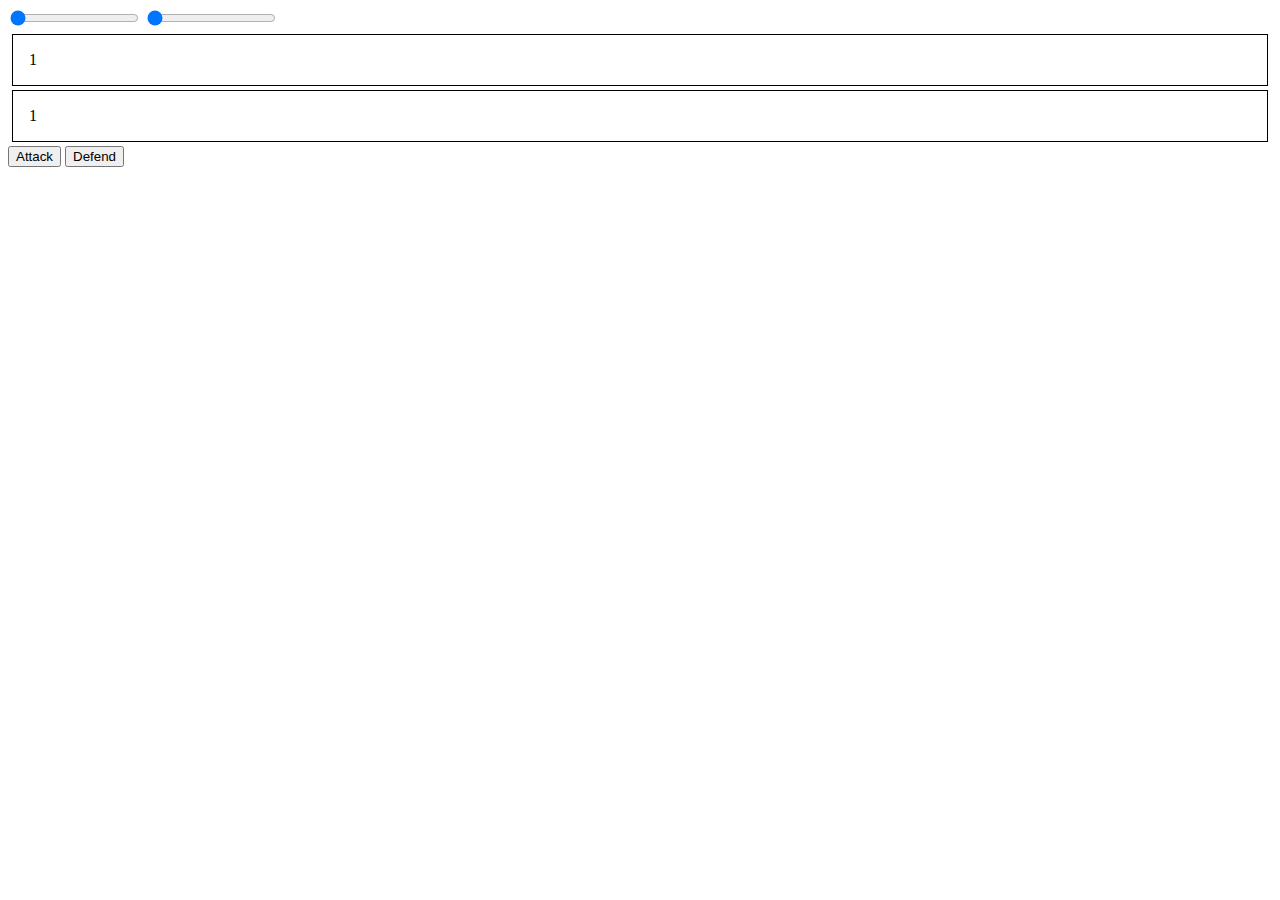
==== index.html @ 6c732c46 "first commit" ====
<!doctype html>
<html lang="en">
  <head>
    <meta charset="utf-8">
    <meta name="viewport" content="width=device-width, initial-scale=1">
    <title>Arcadia Quest</title>
    <link rel="stylesheet" href="style.css">
    
    <link href="https://cdn.jsdelivr.net/npm/bootstrap@5.3.0-alpha1/dist/css/bootstrap.min.css" rel="stylesheet" integrity="sha384-GLhlTQ8iRABdZLl6O3oVMWSktQOp6b7In1Zl3/Jr59b6EGGoI1aFkw7cmDA6j6gD" crossorigin="anonymous">
  </head>
  <body>
    <div class="container">

        <div class="d-flex justify-content-evenly">
            <input type="range" min="1" max="10" value="1" class="slider" id="atk-slider">
            <input type="range" min="1" max="10" value="1" class="slider" id="def-slider">
        </div>
        <div class="d-flex justify-content-evenly">
            
            <div class="dice-num" id="atk-val">0</div>
            <div class="dice-num" id="def-val">0</div>
        </div>
        <div class="d-flex justify-content-evenly">
            <button class="btn btn-dark" onclick="attack()">Attack</button>
            <button class="btn btn-light" onclick="defend()">Defend</button>
        </div>
        <div class="d-flex justify-content-evenly" id="atk-die-list">
            
        </div>

    </div>


    <script src="https://cdn.jsdelivr.net/npm/bootstrap@5.3.0-alpha1/dist/js/bootstrap.bundle.min.js" integrity="sha384-w76AqPfDkMBDXo30jS1Sgez6pr3x5MlQ1ZAGC+nuZB+EYdgRZgiwxhTBTkF7CXvN" crossorigin="anonymous"></script>
  </body>
  <script src="script.js"></script>
</html>
---- style.css ----
.dice-num {
    border: 1px solid black;
    padding: 1rem;
    margin: .25rem;
}
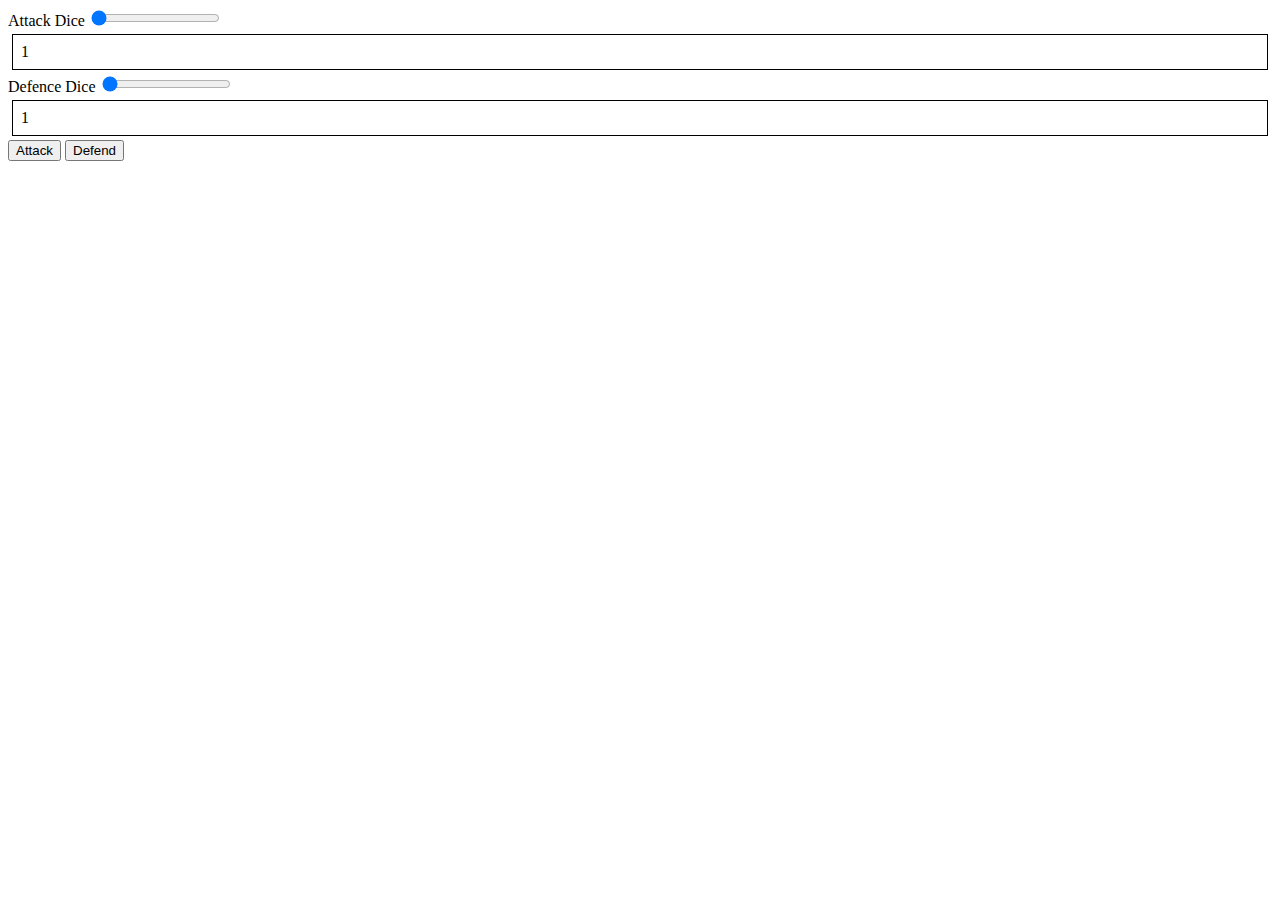
==== commit 9cb8e631: "implement crit functionality. some layout changes." ====
--- a/index.html
+++ b/index.html
@@ -10,22 +10,39 @@
   </head>
   <body>
     <div class="container">
+        <div class="d-flex justify-content-evenly" id="dieSelector">
+          <div class="d-flex justify-content-left">
+            <label for="">Attack Dice</label>
+            <input type="range" min="1" max="15" value="1" class="slider" id="atk-slider">
+            <div class="dice-num" id="atk-val">0</div>
+          </div>
+          <div class="d-flex justify-content-left">
+            <label for="">Defence Dice</label>
+            <input type="range" min="1" max="15" value="1" class="slider" id="def-slider">
+            <div class="dice-num" id="def-val">0</div>
+          </div>
 
-        <div class="d-flex justify-content-evenly">
-            <input type="range" min="1" max="10" value="1" class="slider" id="atk-slider">
-            <input type="range" min="1" max="10" value="1" class="slider" id="def-slider">
         </div>
-        <div class="d-flex justify-content-evenly">
-            
-            <div class="dice-num" id="atk-val">0</div>
-            <div class="dice-num" id="def-val">0</div>
-        </div>
+
         <div class="d-flex justify-content-evenly">
             <button class="btn btn-dark" onclick="attack()">Attack</button>
             <button class="btn btn-light" onclick="defend()">Defend</button>
         </div>
+        <br>
         <div class="d-flex justify-content-evenly" id="atk-die-list">
-            
+
+        </div>
+        <br>
+        <div class="d-flex justify-content-left" id="atk-crit-list">
+
+        </div>
+        <br>
+        <div class="d-flex justify-content-evenly" id="def-die-list">
+
+        </div>
+        <br>
+        <div class="d-flex justify-content-left" id="def-crit-list">
+
         </div>
 
     </div>
--- a/style.css
+++ b/style.css
@@ -1,5 +1,9 @@
 .dice-num {
     border: 1px solid black;
-    padding: 1rem;
+    padding: .5rem;
     margin: .25rem;
+}
+img {
+    width: 5rem;
+    height: 5rem;
 }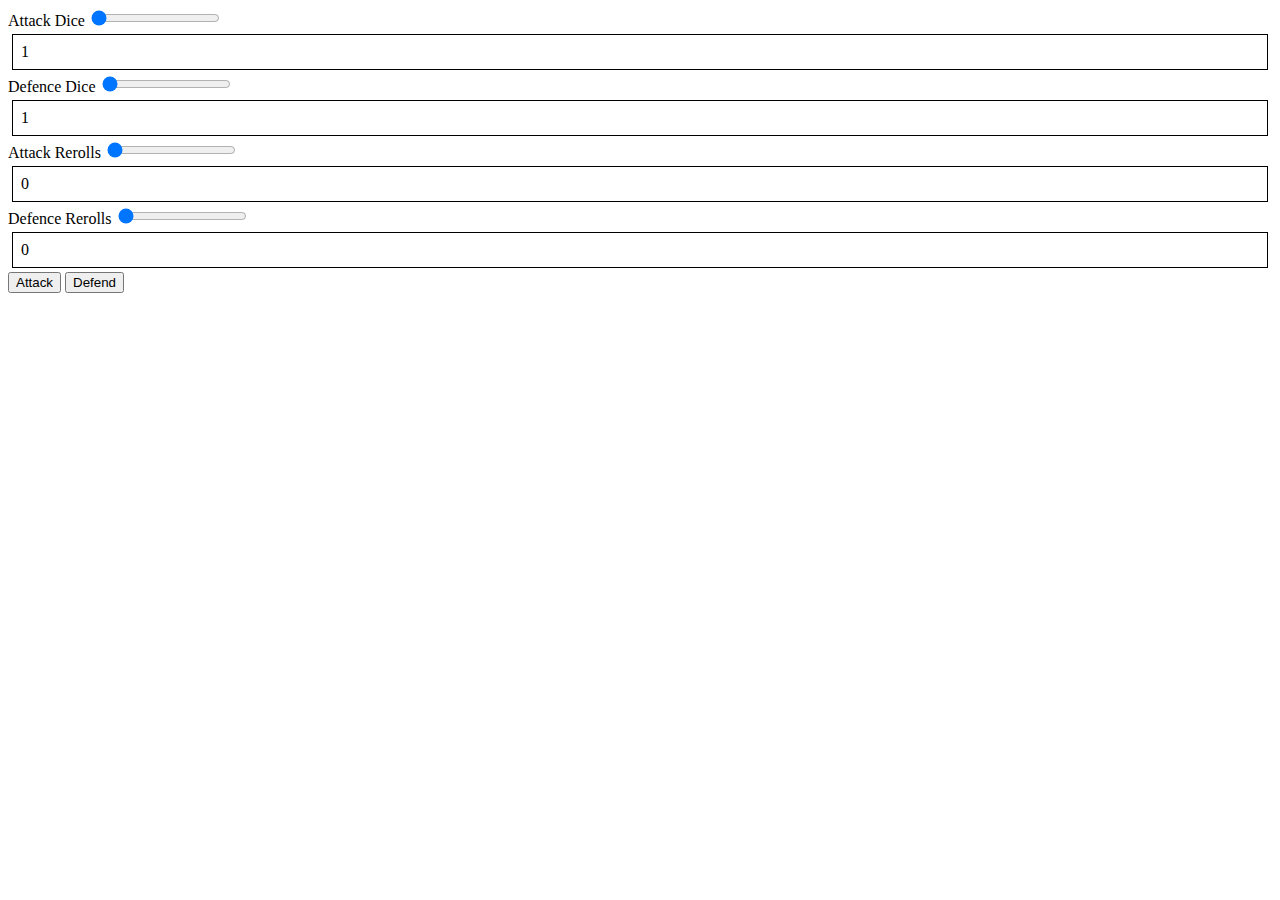
==== commit 0cff45ae: "impl rerolls" ====
--- a/index.html
+++ b/index.html
@@ -22,6 +22,18 @@
             <div class="dice-num" id="def-val">0</div>
           </div>
 
+        </div>
+        <div class="d-flex justify-content-evenly">
+            <div class="d-flex justify-content-left">
+              <label for="">Attack Rerolls</label>
+              <input type="range" min="0" max="15" value="0" class="slider" id="atk-rr-slider">
+              <div class="dice-num" id="atk-rr-val">0</div>
+          </div>
+          <div class="d-flex justify-content-left">
+              <label for="">Defence Rerolls</label>
+              <input type="range" min="0" max="15" value="0" class="slider" id="def-rr-slider">
+              <div class="dice-num" id="def-rr-val">0</div>
+          </div>
         </div>
 
         <div class="d-flex justify-content-evenly">
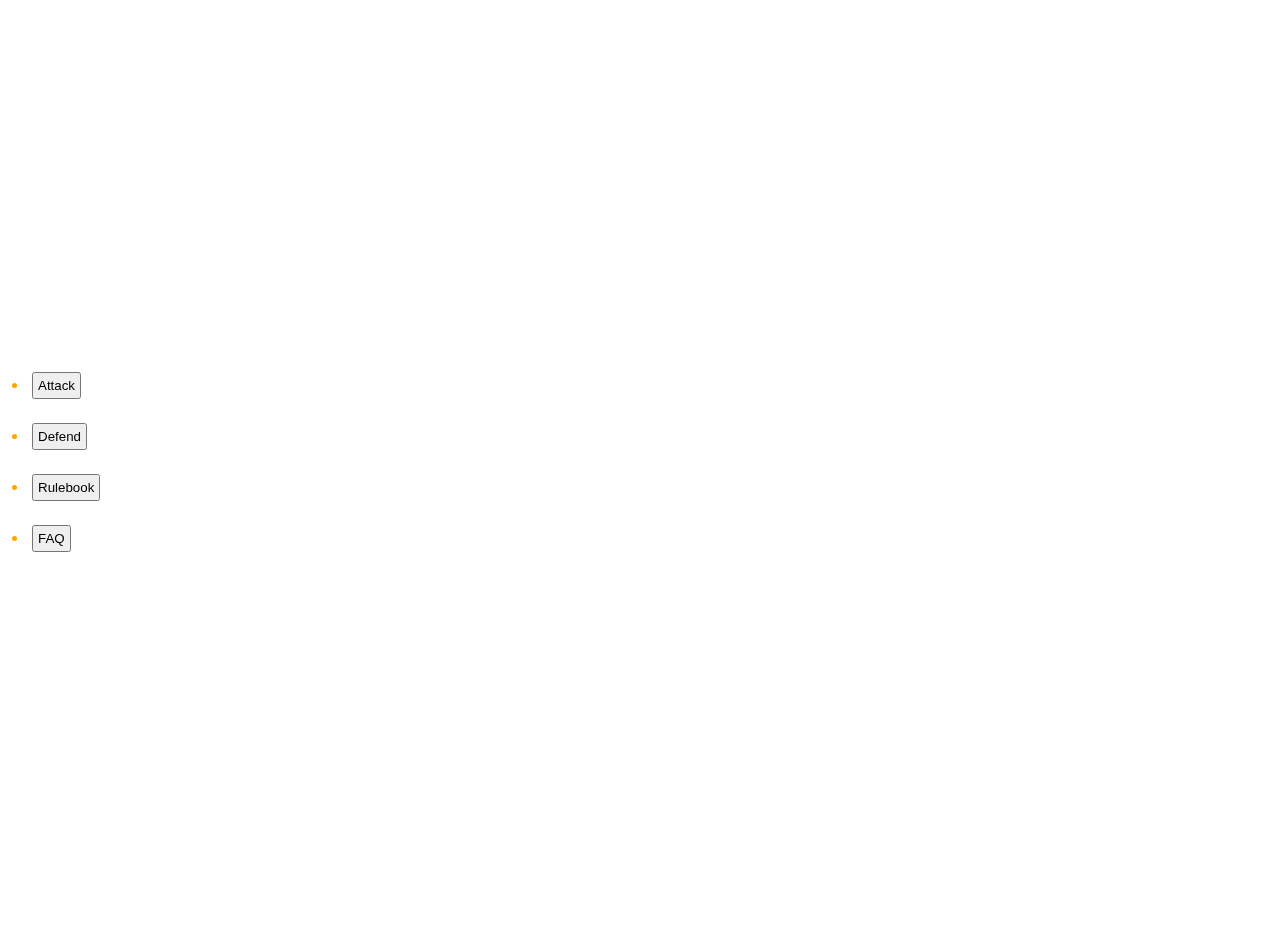
==== commit a78510bb: "seperate atk, def. rm bootstrap flex. made buttons look like die." ====
--- a/index.html
+++ b/index.html
@@ -9,55 +9,19 @@
     <link href="https://cdn.jsdelivr.net/npm/bootstrap@5.3.0-alpha1/dist/css/bootstrap.min.css" rel="stylesheet" integrity="sha384-GLhlTQ8iRABdZLl6O3oVMWSktQOp6b7In1Zl3/Jr59b6EGGoI1aFkw7cmDA6j6gD" crossorigin="anonymous">
   </head>
   <body>
-    <div class="container">
-        <div class="d-flex justify-content-evenly" id="dieSelector">
-          <div class="d-flex justify-content-left">
-            <label for="">Attack Dice</label>
-            <input type="range" min="1" max="15" value="1" class="slider" id="atk-slider">
-            <div class="dice-num" id="atk-val">0</div>
-          </div>
-          <div class="d-flex justify-content-left">
-            <label for="">Defence Dice</label>
-            <input type="range" min="1" max="15" value="1" class="slider" id="def-slider">
-            <div class="dice-num" id="def-val">0</div>
-          </div>
-
-        </div>
-        <div class="d-flex justify-content-evenly">
-            <div class="d-flex justify-content-left">
-              <label for="">Attack Rerolls</label>
-              <input type="range" min="0" max="15" value="0" class="slider" id="atk-rr-slider">
-              <div class="dice-num" id="atk-rr-val">0</div>
-          </div>
-          <div class="d-flex justify-content-left">
-              <label for="">Defence Rerolls</label>
-              <input type="range" min="0" max="15" value="0" class="slider" id="def-rr-slider">
-              <div class="dice-num" id="def-rr-val">0</div>
-          </div>
-        </div>
-
-        <div class="d-flex justify-content-evenly">
-            <button class="btn btn-dark" onclick="attack()">Attack</button>
-            <button class="btn btn-light" onclick="defend()">Defend</button>
-        </div>
-        <br>
-        <div class="d-flex justify-content-evenly" id="atk-die-list">
-
-        </div>
-        <br>
-        <div class="d-flex justify-content-left" id="atk-crit-list">
-
-        </div>
-        <br>
-        <div class="d-flex justify-content-evenly" id="def-die-list">
-
-        </div>
-        <br>
-        <div class="d-flex justify-content-left" id="def-crit-list">
-
-        </div>
+    <div class="bg-img"></div>
+    <div class="vertical-center">
+      <div class="container">
+        <ul class="nav flex-column text-center" id="menu">
+          <li class="nav-item"><button class="btn btn-dark" onclick="window.location.href='attack.html'">Attack</button></li>
+          <li class="nav-item"><button class="btn btn-light" onclick="window.location.href='defend.html'">Defend</button></li>
+          <li class="nav-item"><button class="btn btn-primary" onclick="window.location.href='https://arcadiaquest.com/AQ-Rulebook.pdf'">Rulebook</button></li>
+          <li class="nav-item"><button class="btn btn-primary" onclick="window.location.href='https://arcadiaquest.com/dl/AQ-FAQ-v1.pdf'">FAQ</button></li>
+        </ul>
 
     </div>
+    </div>
+
 
 
     <script src="https://cdn.jsdelivr.net/npm/bootstrap@5.3.0-alpha1/dist/js/bootstrap.bundle.min.js" integrity="sha384-w76AqPfDkMBDXo30jS1Sgez6pr3x5MlQ1ZAGC+nuZB+EYdgRZgiwxhTBTkF7CXvN" crossorigin="anonymous"></script>
--- a/style.css
+++ b/style.css
@@ -1,9 +1,94 @@
+.container {
+  display: flex;
+  flex-direction: column;
+  justify-content: center;
+  align-items: center;
+  font-family: sans-serif;
+}
+.atk-selection div, .def-selection div{
+  display: flex;
+  justify-content: center;
+  font-size: 3rem;
+}
+.atk-selection div label {
+  font-size: 3rem;
+}
+#navhead li{
+  display: inline;
+}
+h2 {
+  text-decoration: underline;
+}
 .dice-num {
-    border: 1px solid black;
-    padding: .5rem;
-    margin: .25rem;
+  background-color: black;
+  opacity: .7;
+  border-radius: .5rem;
+}
+.dice-num label, div {
+  color: orange;
+}
+.die-list button {
+  border: none;
+  padding: 0;
+  text-align: center;
+  text-decoration: none;
+  display: inline-block;
+  font-size: 16px;
+  margin: .4rem .4rem;
+  border-radius: .7rem;
+}
+#def-die-list button, #def-crit-list button{
+  background-color: white;
+}
+#atk-die-list button, #atk-crit-list button{
+  background-color: black;
+}
+:not(.atk-list) {
+  padding: .25rem;
 }
 img {
     width: 5rem;
     height: 5rem;
-}+}
+@media only screen and (max-width: 768px) {
+  #navhead li button{
+    font-size: 1rem;
+  }
+  .atk-selection div, .def-selection div{
+    font-size: 1.5rem;
+  }
+  img {
+    width: 3.5rem;
+    height: 3.5rem;
+  }
+  :not(.atk-list) {
+    margin: 0;
+  }
+}
+.bg-img {
+    background: url('https://cmon-files.s3.amazonaws.com/9d06e82d-fd8d-4749-8b09-0fe597e2c669.jpg');
+    background-size: cover;
+    -webkit-filter: blur(5px);
+    -moz-filter: blur(5px);
+    -o-filter: blur(5px);
+    -ms-filter: blur(5px);
+    filter: blur(5px);
+    position: fixed;
+    width: 100%;
+    height: 100%;
+    top: 0;
+    left: 0;
+    z-index: -1;
+}
+.vertical-center {
+    min-height: 100%; 
+    min-height: 100vh;
+    display: flex;
+    align-items: center;
+  }
+  #menu li{
+    margin-bottom: 1rem;
+  }
+  #navhead li {
+    margin-right: 1rem;
+  }